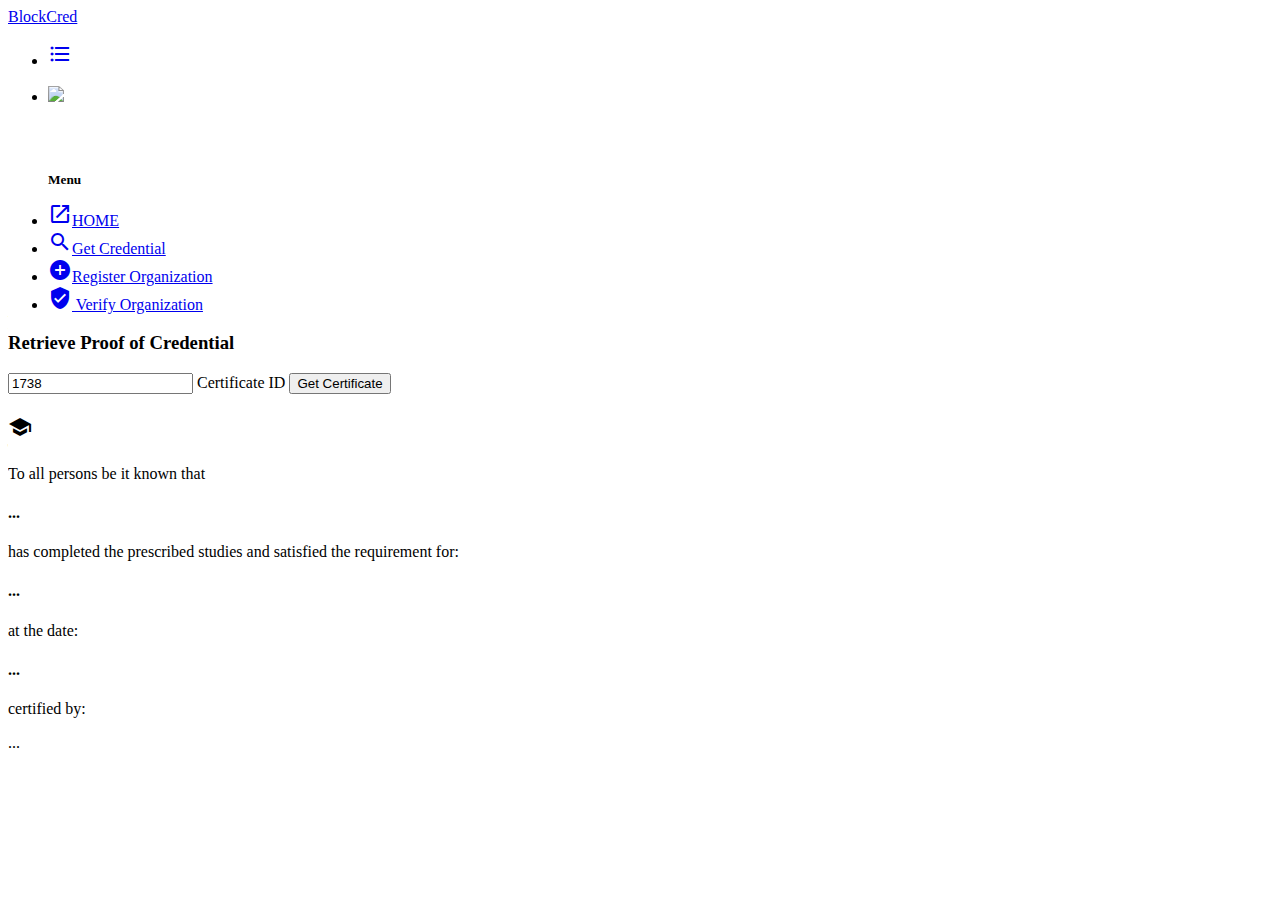
==== getcert.html @ 9fae1a8b "dapp front end completed" ====
<!DOCTYPE html>
<html lang="en">
<head>
  <meta charset="UTF-8">
  <meta name="viewport" content="width=device-width, initial-scale=1.0">
  <meta http-equiv="X-UA-Compatible" content="ie=edge">
  <script src="https://cdnjs.cloudflare.com/ajax/libs/jquery/3.2.1/jquery.min.js"></script>
  <link rel="stylesheet" type="text/css" href="css/style.css">
  <link href="https://fonts.googleapis.com/icon?family=Material+Icons" rel="stylesheet">
  <link rel="stylesheet" href="https://cdnjs.cloudflare.com/ajax/libs/materialize/0.100.2/css/materialize.min.css">
  <script src="https://cdnjs.cloudflare.com/ajax/libs/materialize/0.100.2/js/materialize.min.js"></script>
  <script src="javascript/web3.js"></script>
  <script src="javascript/getCert.js"></script>
  <title>BlocCredential</title>
</head>
<body>
  <div class="navbar-fixed">
    <nav class="teal lighten-3 z-depth-5">
      <div class="container">
        <div class="nav-wrapper">
          <a href="/" class="brand-logo">BlockCred</a>
          <ul id="nav-mobile" class="right ">
            <li><a href="#" data-activates="slide-out" class="button-slide"><i class="material-icons large">format_list_bulleted</i></a></li>
          </ul>
        </div>
      </div>
    </nav>
  </div>

  <!--slide out navigation -->
  <ul id="slide-out" class="side-nav">
    <li><div class="user-view">
      <div class="background">
        <img src="https://ak2.picdn.net/shutterstock/videos/20691472/thumb/1.jpg">
      </div>
      <span class="white-text name"><h5>Menu</h5></span>
    </div></li>
    <li><a href="/"><i class="material-icons">launch</i>HOME</a></li>
    <li><a href="/getcert.html"><i class="material-icons">search</i>Get Credential</a></li>
    <li><a href="#!"><i class="material-icons">add_circle</i>Register Organization</a></li>
    <li><a href="/verify-org.html"><i class="material-icons">verified_user</i> Verify Organization</a></li>
  </ul>


  <div class="container">
    <!--retrieve certificate feature-->
    <h3>Retrieve Proof of Credential</h3>
    <div class="row">
      <div class="input-field col s6">
        <input type="text" class="validate" id="cert-id" name="id" value="1738">
        <label for="cert" class="active">Certificate ID</label>
        <input type="button" id="cert-click" class="waves-effect waves-light btn" value="Get Certificate">
      </div>
    </div>

    <h4 class="center-align"><div id="org-name"><i class="material-icons large">school</i></div></h4>
    <p class="center-align">To all persons be it known that</p>
    <h4 class="center-align"><div id="name">...</div></h4>
    <p class="center-align">has completed the prescribed studies and satisfied the requirement for:</p>
    <h4 class="center-align"><div id="degree-name">...</div></h4>
    <p class="center-align">at the date:</p>
    <h4 class="center-align"><div id="date">...</div></h4>
    <p class="center-align">certified by:</p>
    <p class="center-align"><div id="org" class="center-align">...</div></p>
    <div class="card-action" id="proof-auth-btn">
    </div>
    <div id="authenticate-field"></div>
    <button class="waves-effect waves-light btn" id="authenticate-click">Check Proof of Authenticity</button>


  </div>
  <script>
  $(document).ready(function(){
      $('.parallax').parallax();
    });
    // Initialize collapse button
  $(".button-slide").sideNav();
  // Initialize collapsible
  //initialize the popup
  </script>
</body>
</html>
---- css/style.css ----
span.icon-center i{
  display: block;
  text-align: center;
}
div.container.icons-row{
  margin-top: 4em;
  margin-bottom: 4em;
}
a.btn.white.try-dapp{
  margin-left:1em;
}

span.white-text.name h5{
  margin-top:5em;
  margin-bottom: 1em;
}

div.card.horizontal.cert{
  border-left-color: #80cbc4;
  border-left-style: solid;
  border-left-width: 0.5em;
}
button#authenticate-click{
  margin-bottom: 4em;
}
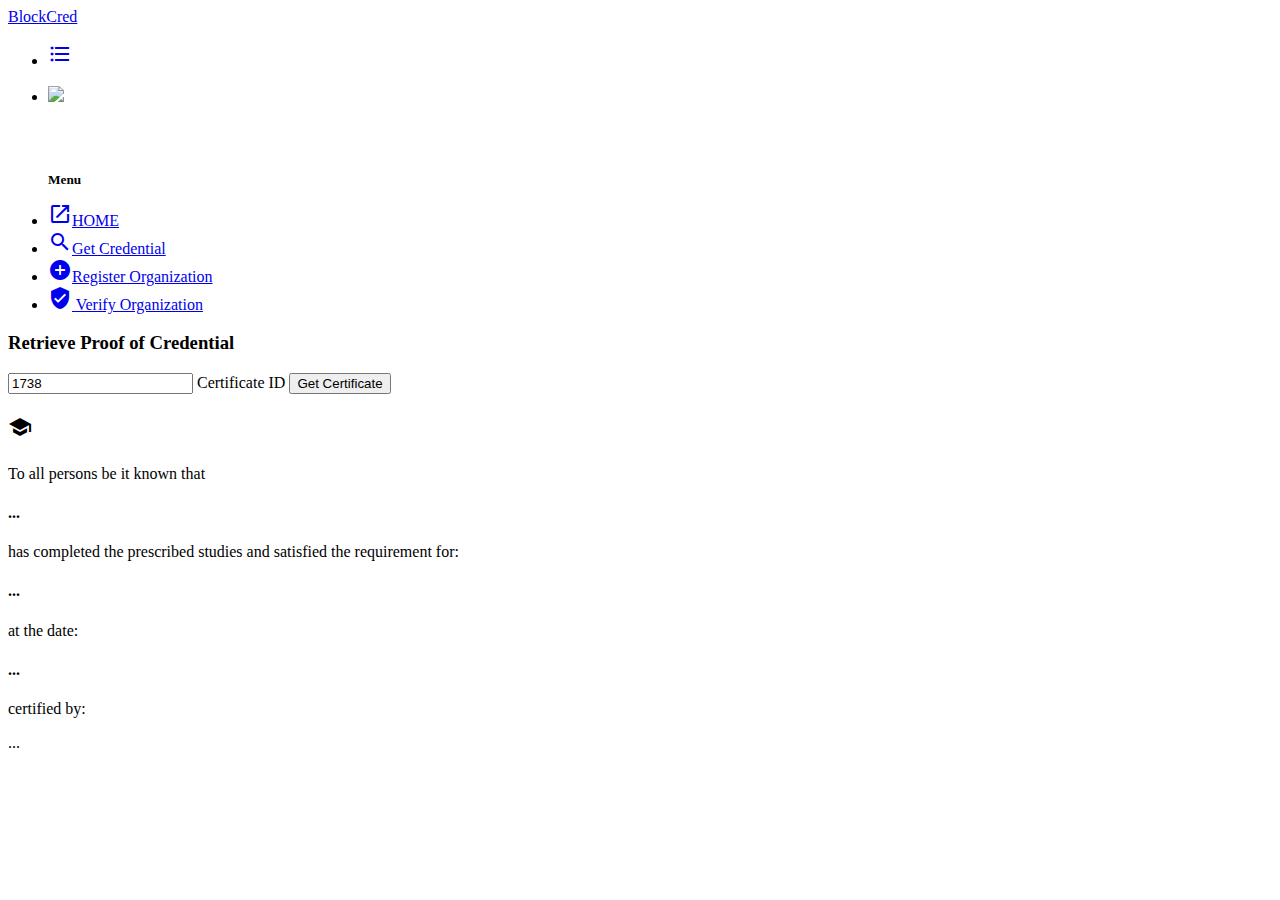
==== commit 4b1d43e0: "changde url paths" ====
--- a/getcert.html
+++ b/getcert.html
@@ -35,10 +35,10 @@
       </div>
       <span class="white-text name"><h5>Menu</h5></span>
     </div></li>
-    <li><a href="/"><i class="material-icons">launch</i>HOME</a></li>
-    <li><a href="/getcert.html"><i class="material-icons">search</i>Get Credential</a></li>
+    <li><a href="/blockcred"><i class="material-icons">launch</i>HOME</a></li>
+    <li><a href="/blockcred/getcert.html"><i class="material-icons">search</i>Get Credential</a></li>
     <li><a href="#!"><i class="material-icons">add_circle</i>Register Organization</a></li>
-    <li><a href="/verify-org.html"><i class="material-icons">verified_user</i> Verify Organization</a></li>
+    <li><a href="/blockcred/verify-org.html"><i class="material-icons">verified_user</i> Verify Organization</a></li>
   </ul>
 
 
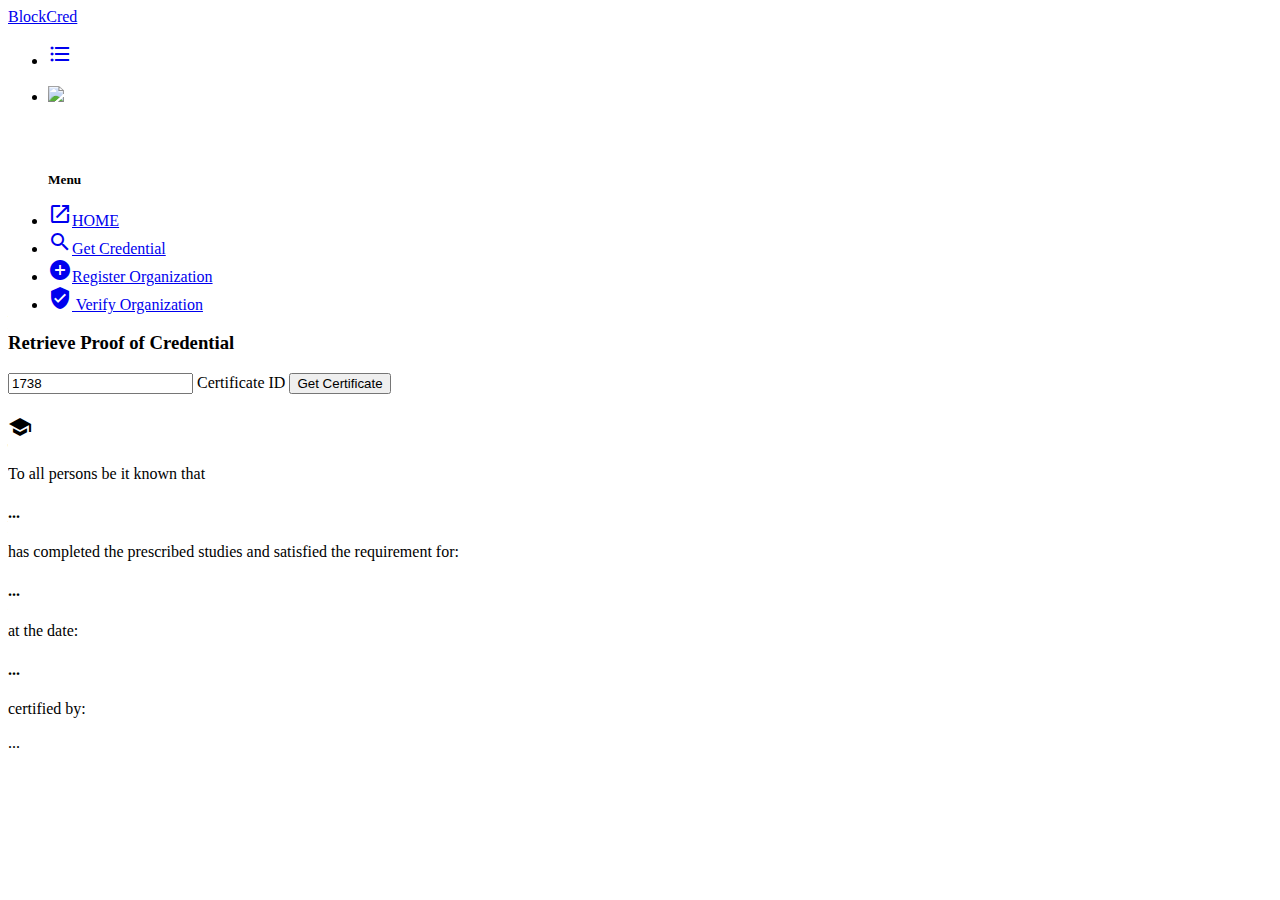
==== commit 74560eb3: "routing dapp page" ====
--- a/getcert.html
+++ b/getcert.html
@@ -18,7 +18,7 @@
     <nav class="teal lighten-3 z-depth-5">
       <div class="container">
         <div class="nav-wrapper">
-          <a href="/" class="brand-logo">BlockCred</a>
+          <a href="/blockcred" class="brand-logo">BlockCred</a>
           <ul id="nav-mobile" class="right ">
             <li><a href="#" data-activates="slide-out" class="button-slide"><i class="material-icons large">format_list_bulleted</i></a></li>
           </ul>
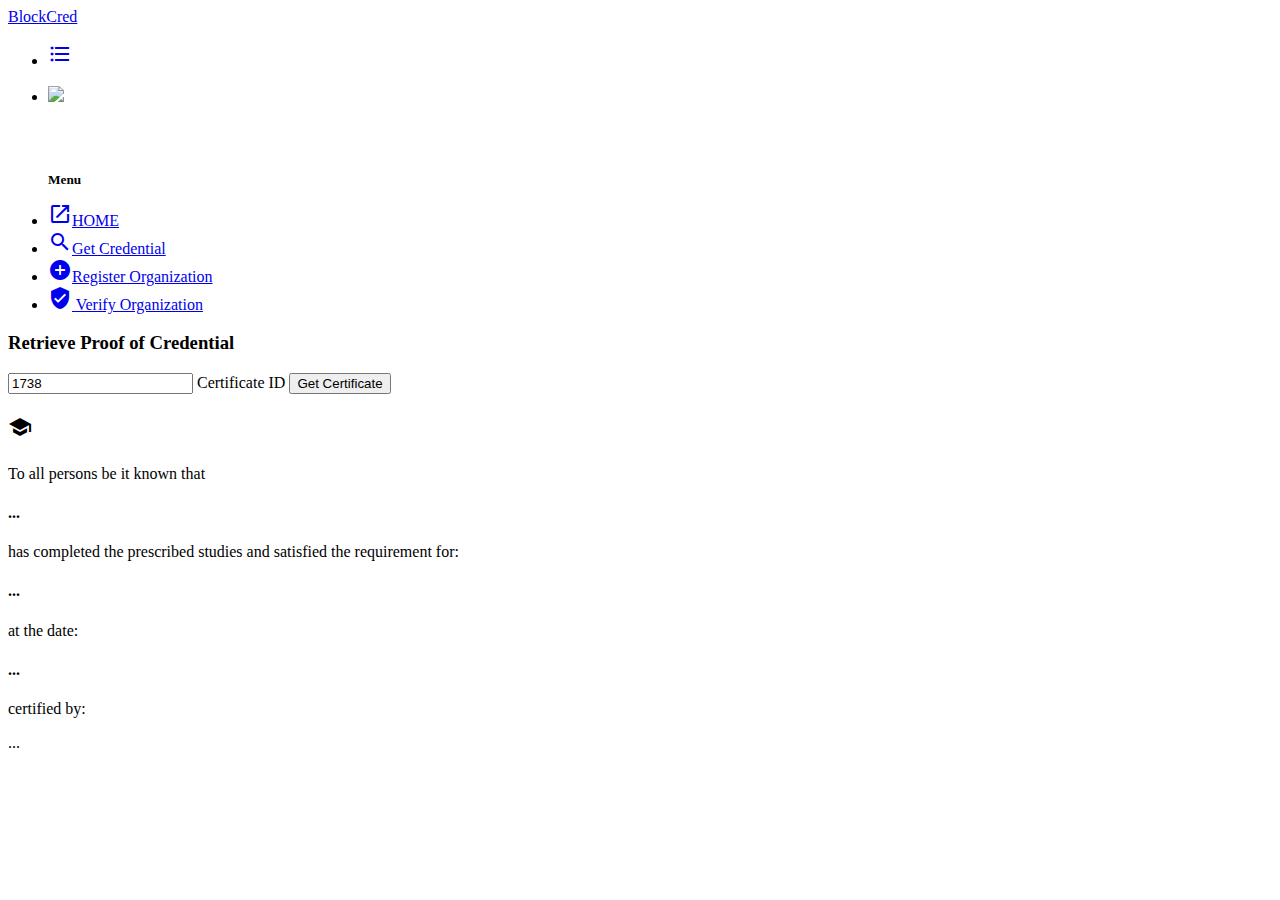
==== commit 75189e98: "added organization" ====
--- a/getcert.html
+++ b/getcert.html
@@ -37,7 +37,7 @@
     </div></li>
     <li><a href="/blockcred"><i class="material-icons">launch</i>HOME</a></li>
     <li><a href="/blockcred/getcert.html"><i class="material-icons">search</i>Get Credential</a></li>
-    <li><a href="#!"><i class="material-icons">add_circle</i>Register Organization</a></li>
+    <li><a href="/blockcred/set-org.html"><i class="material-icons">add_circle</i>Register Organization</a></li>
     <li><a href="/blockcred/verify-org.html"><i class="material-icons">verified_user</i> Verify Organization</a></li>
   </ul>
 
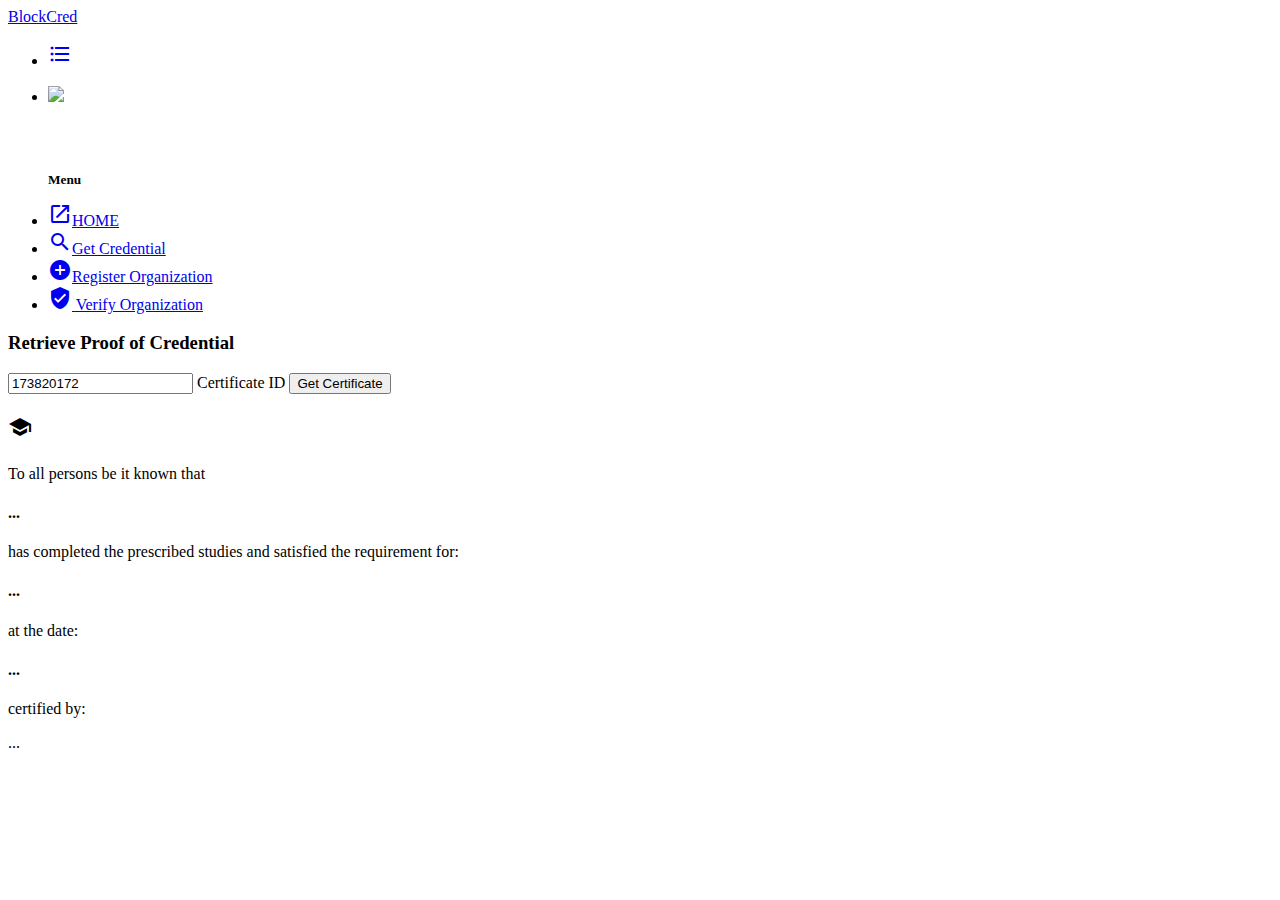
==== commit 9b05a8f7: "add certificate page to main menu" ====
--- a/getcert.html
+++ b/getcert.html
@@ -37,7 +37,7 @@
     </div></li>
     <li><a href="/blockcred"><i class="material-icons">launch</i>HOME</a></li>
     <li><a href="/blockcred/getcert.html"><i class="material-icons">search</i>Get Credential</a></li>
-    <li><a href="/blockcred/set-org.html"><i class="material-icons">add_circle</i>Register Organization</a></li>
+    <li><a href="/blockcred/register-org.html"><i class="material-icons">add_circle</i>Register Organization</a></li>
     <li><a href="/blockcred/verify-org.html"><i class="material-icons">verified_user</i> Verify Organization</a></li>
   </ul>
 
@@ -47,9 +47,9 @@
     <h3>Retrieve Proof of Credential</h3>
     <div class="row">
       <div class="input-field col s6">
-        <input type="text" class="validate" id="cert-id" name="id" value="1738">
+        <input type="text" class="validate" id="cert-id" name="id" value="173820172">
         <label for="cert" class="active">Certificate ID</label>
-        <input type="button" id="cert-click" class="waves-effect waves-light btn" value="Get Certificate">
+        <button class="waves-effect waves-light btn" id="cert-click">Get Certificate</button>
       </div>
     </div>
 
